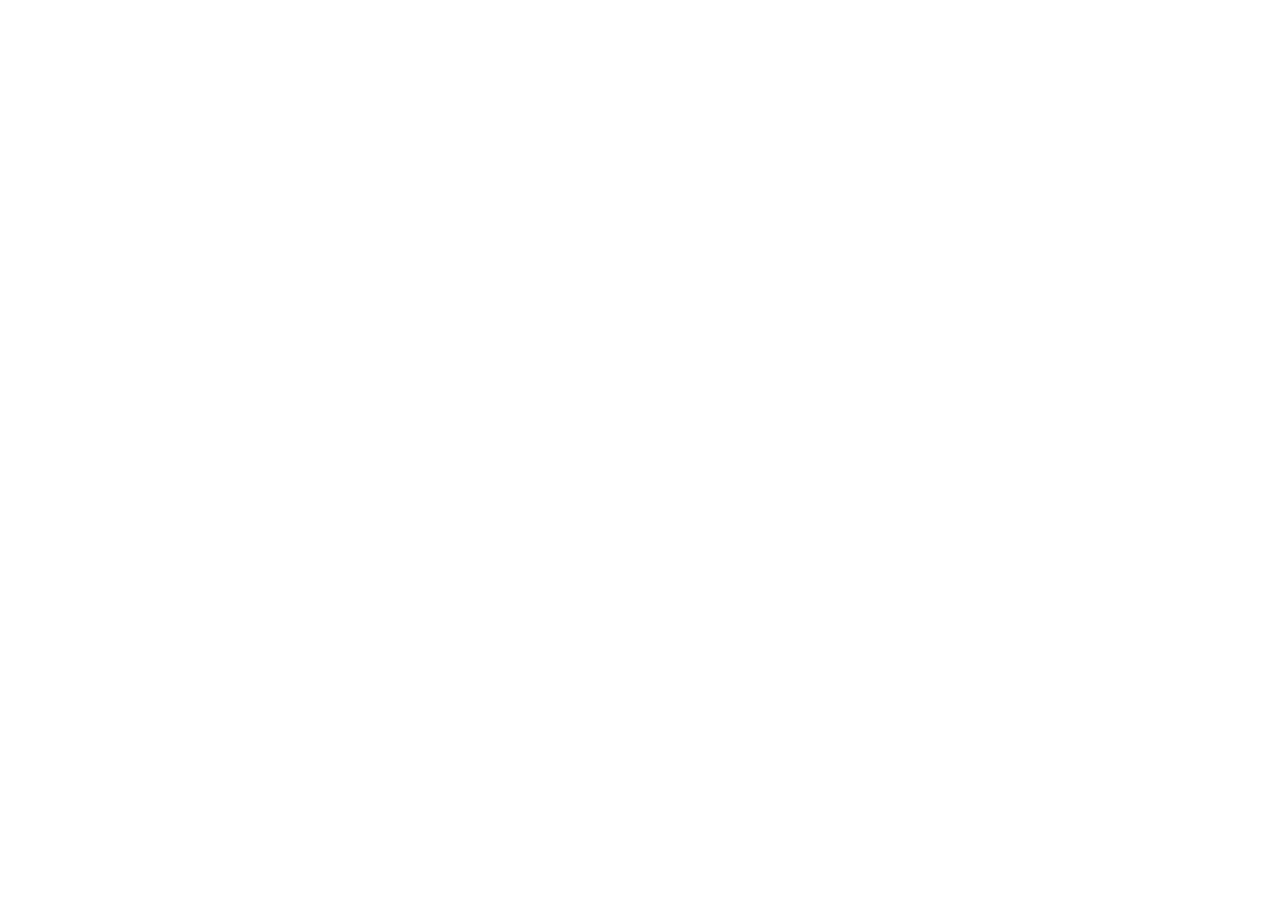
==== web/index.html @ 8dbdd544 "feat: rewrite landing in Flutter Web · responsive, i18n PT/EN, premium aesthetic" ====
<!DOCTYPE html>
<html>
<head>
  <!--
    If you are serving your web app in a path other than the root, change the
    href value below to reflect the base path you are serving from.

    The path provided below has to start and end with a slash "/" in order for
    it to work correctly.

    For more details:
    * https://developer.mozilla.org/en-US/docs/Web/HTML/Element/base

    This is a placeholder for base href that will be replaced by the value of
    the `--base-href` argument provided to `flutter build`.
  -->
  <base href="$FLUTTER_BASE_HREF">

  <meta charset="UTF-8">
  <meta content="IE=Edge" http-equiv="X-UA-Compatible">
  <meta name="description" content="Oligon Technology landing">

  <!-- iOS meta tags & icons -->
  <meta name="mobile-web-app-capable" content="yes">
  <meta name="apple-mobile-web-app-status-bar-style" content="black">
  <meta name="apple-mobile-web-app-title" content="oligon_web">
  <link rel="apple-touch-icon" href="icons/Icon-192.png">

  <!-- Favicon -->
  <link rel="icon" type="image/png" href="favicon.png"/>

  <title>oligon_web</title>
  <link rel="manifest" href="manifest.json">
</head>
<body>
  <!--
    You can customize the "flutter_bootstrap.js" script.
    This is useful to provide a custom configuration to the Flutter loader
    or to give the user feedback during the initialization process.

    For more details:
    * https://docs.flutter.dev/platform-integration/web/initialization
  -->
  <script src="flutter_bootstrap.js" async></script>
</body>
</html>
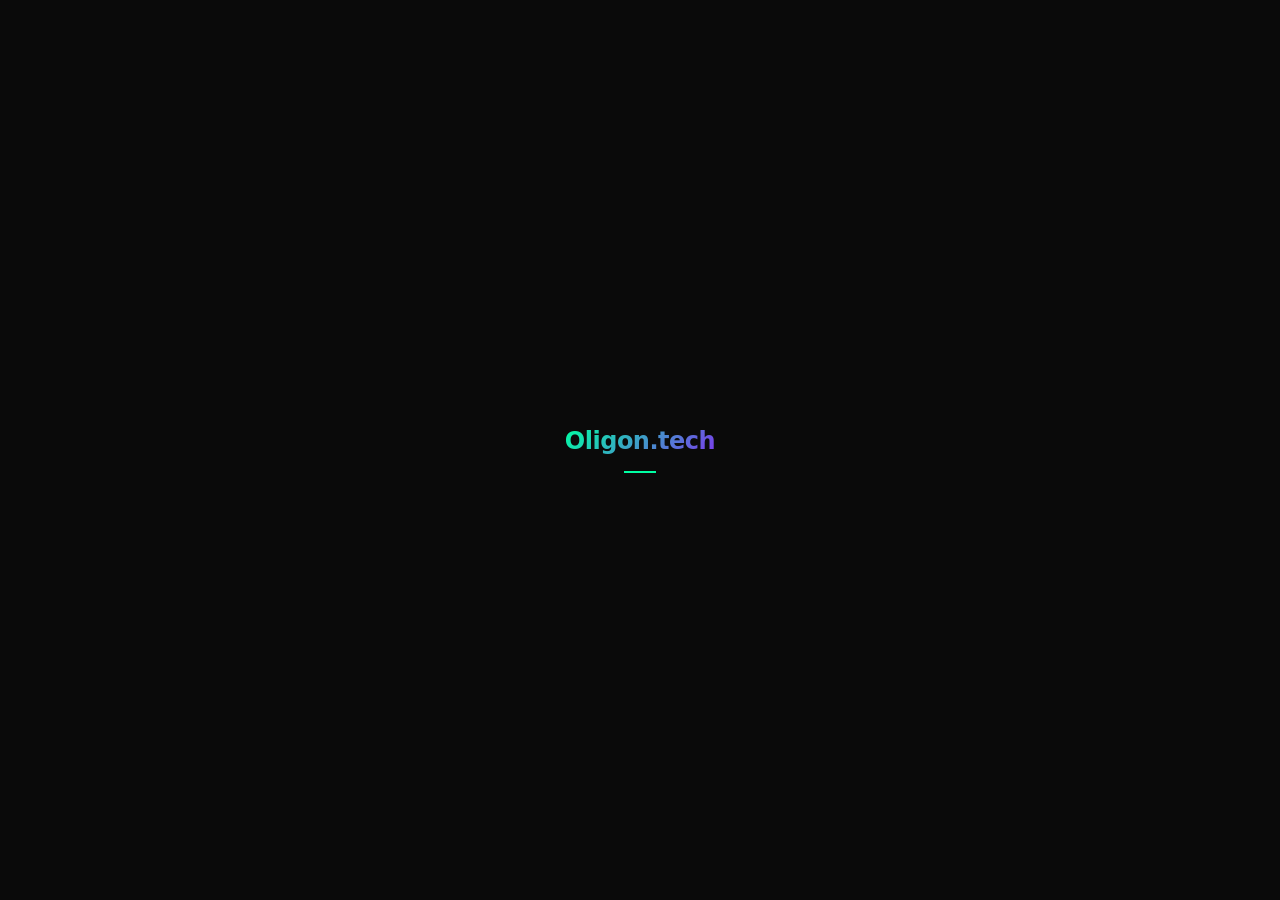
==== commit 8cc99c11: "perf: massive bundle size reduction (35MB → 3.8MB) - Remove canvaskit local; use Google CDN (zero eg" ====
--- a/web/index.html
+++ b/web/index.html
@@ -1,46 +1,80 @@
 <!DOCTYPE html>
-<html>
+<html lang="pt-BR">
 <head>
-  <!--
-    If you are serving your web app in a path other than the root, change the
-    href value below to reflect the base path you are serving from.
-
-    The path provided below has to start and end with a slash "/" in order for
-    it to work correctly.
-
-    For more details:
-    * https://developer.mozilla.org/en-US/docs/Web/HTML/Element/base
-
-    This is a placeholder for base href that will be replaced by the value of
-    the `--base-href` argument provided to `flutter build`.
-  -->
   <base href="$FLUTTER_BASE_HREF">
 
   <meta charset="UTF-8">
   <meta content="IE=Edge" http-equiv="X-UA-Compatible">
-  <meta name="description" content="Oligon Technology landing">
+  <meta name="viewport" content="width=device-width, initial-scale=1, viewport-fit=cover">
+  <meta name="theme-color" content="#0A0A0A">
 
-  <!-- iOS meta tags & icons -->
+  <title>Oligon Technology · Custom software engineering</title>
+  <meta name="description" content="Oligon Technology builds custom software, AI agents and digital products. Senior engineers, modern stack, real outcomes.">
+
+  <!-- Open Graph -->
+  <meta property="og:title" content="Oligon Technology · Custom software engineering">
+  <meta property="og:description" content="Senior engineers building custom software, AI agents and digital products that ship.">
+  <meta property="og:url" content="https://oligontech.com">
+  <meta property="og:type" content="website">
+  <meta name="twitter:card" content="summary_large_image">
+
+  <!-- iOS / PWA -->
   <meta name="mobile-web-app-capable" content="yes">
-  <meta name="apple-mobile-web-app-status-bar-style" content="black">
-  <meta name="apple-mobile-web-app-title" content="oligon_web">
+  <meta name="apple-mobile-web-app-capable" content="yes">
+  <meta name="apple-mobile-web-app-status-bar-style" content="black-translucent">
+  <meta name="apple-mobile-web-app-title" content="Oligon">
   <link rel="apple-touch-icon" href="icons/Icon-192.png">
+  <link rel="icon" type="image/png" href="favicon.png"/>
+  <link rel="manifest" href="manifest.json">
 
-  <!-- Favicon -->
-  <link rel="icon" type="image/png" href="favicon.png"/>
+  <!-- Preconnect a CDN do CanvasKit do Google (zero custo de banda pra nós) -->
+  <link rel="preconnect" href="https://www.gstatic.com" crossorigin>
+  <link rel="dns-prefetch" href="https://fonts.googleapis.com">
+  <link rel="dns-prefetch" href="https://fonts.gstatic.com">
 
-  <title>oligon_web</title>
-  <link rel="manifest" href="manifest.json">
+  <style>
+    /* Splash inline (não bloqueia render do bundle) */
+    html, body { margin:0; padding:0; background:#0A0A0A; color:#fff; height:100%; font-family:-apple-system, BlinkMacSystemFont, "Segoe UI", system-ui, sans-serif; }
+    #splash {
+      position:fixed; inset:0; display:flex; flex-direction:column;
+      align-items:center; justify-content:center; gap:16px;
+      background:#0A0A0A; z-index:9999;
+      transition: opacity .4s ease;
+    }
+    #splash.hidden { opacity:0; pointer-events:none; }
+    .splash-logo {
+      font-size:24px; font-weight:800; letter-spacing:-0.5px;
+      background:linear-gradient(135deg,#00FFA3,#7C3AED);
+      -webkit-background-clip:text; background-clip:text;
+      -webkit-text-fill-color:transparent;
+    }
+    .splash-pulse {
+      width:32px; height:2px; background:#00FFA3;
+      animation: pulse 1.4s ease-in-out infinite;
+    }
+    @keyframes pulse {
+      0%,100% { opacity:.2; transform:scaleX(.4); }
+      50% { opacity:1; transform:scaleX(1); }
+    }
+  </style>
 </head>
 <body>
-  <!--
-    You can customize the "flutter_bootstrap.js" script.
-    This is useful to provide a custom configuration to the Flutter loader
-    or to give the user feedback during the initialization process.
+  <div id="splash">
+    <div class="splash-logo">Oligon.tech</div>
+    <div class="splash-pulse"></div>
+  </div>
 
-    For more details:
-    * https://docs.flutter.dev/platform-integration/web/initialization
-  -->
+  <script>
+    // Esconde splash quando Flutter renderizar
+    window.addEventListener('flutter-first-frame', () => {
+      const s = document.getElementById('splash');
+      if (s) {
+        s.classList.add('hidden');
+        setTimeout(() => s.remove(), 500);
+      }
+    });
+  </script>
+
   <script src="flutter_bootstrap.js" async></script>
 </body>
 </html>
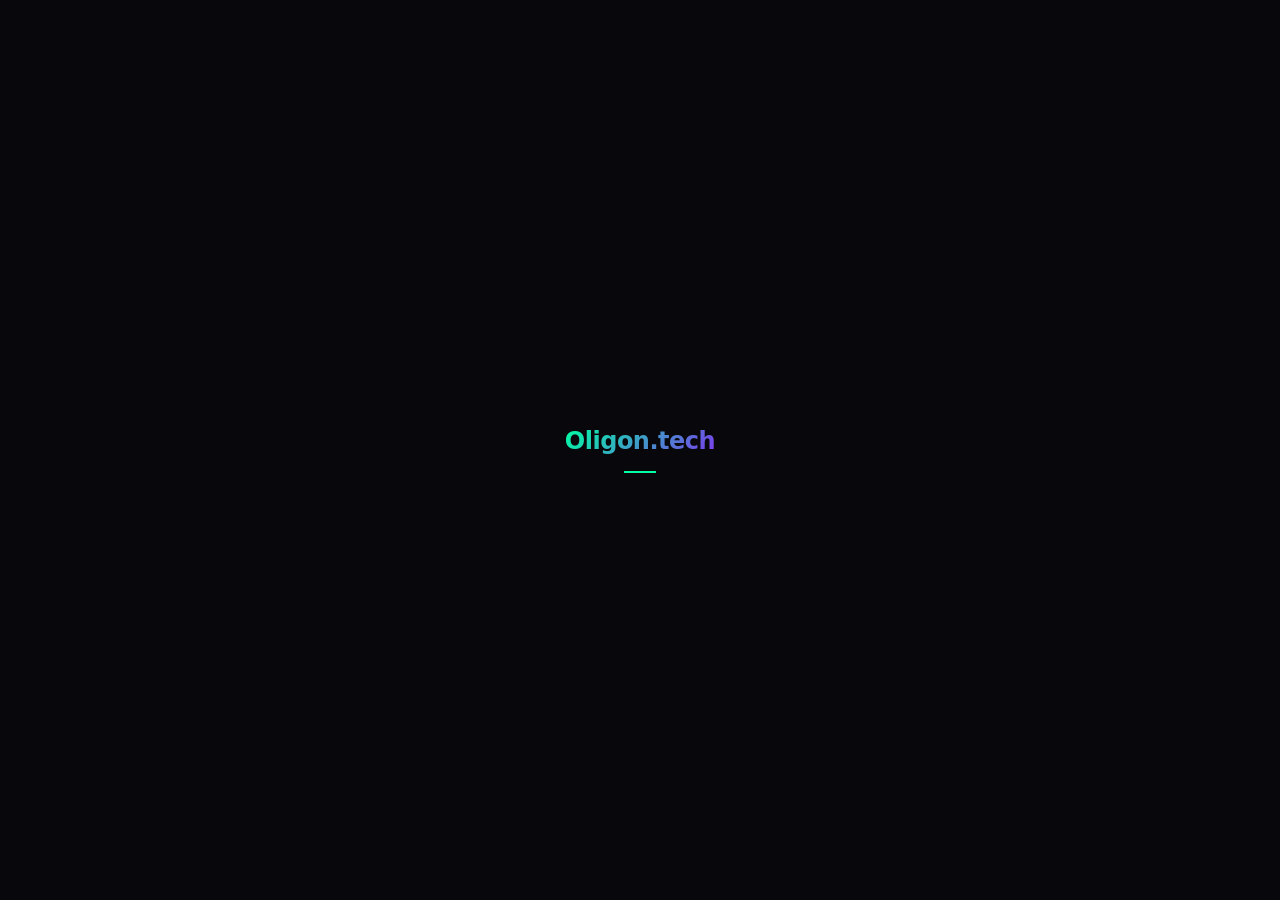
==== commit 95646024: "feat: full SEO + new favicon + assets - New favicon: hexagonal mark with lime/violet gradient + O mo" ====
--- a/web/index.html
+++ b/web/index.html
@@ -1,44 +1,141 @@
 <!DOCTYPE html>
-<html lang="pt-BR">
+<html lang="en">
 <head>
   <base href="$FLUTTER_BASE_HREF">
 
   <meta charset="UTF-8">
   <meta content="IE=Edge" http-equiv="X-UA-Compatible">
   <meta name="viewport" content="width=device-width, initial-scale=1, viewport-fit=cover">
-  <meta name="theme-color" content="#0A0A0A">
+  <meta name="theme-color" content="#08080C">
+  <meta name="color-scheme" content="dark">
 
-  <title>Oligon Technology · Custom software engineering</title>
-  <meta name="description" content="Oligon Technology builds custom software, AI agents and digital products. Senior engineers, modern stack, real outcomes.">
+  <title>Oligon Technology · Custom software, AI agents and digital products</title>
+  <meta name="description" content="Senior engineering team building custom software, AI agents and digital products that ship. Flutter, Next.js, Go, Python, AI/LLM integrations.">
+  <meta name="keywords" content="software development, AI agents, custom software, Flutter, mobile apps, Next.js, Go, Python, LLM, machine learning, software house, engineering">
+  <meta name="author" content="Oligon Technology">
+  <meta name="application-name" content="Oligon Technology">
+  <meta name="generator" content="Flutter">
+  <link rel="canonical" href="https://oligontech.com">
 
-  <!-- Open Graph -->
-  <meta property="og:title" content="Oligon Technology · Custom software engineering">
-  <meta property="og:description" content="Senior engineers building custom software, AI agents and digital products that ship.">
+  <!-- Robots -->
+  <meta name="robots" content="index, follow, max-image-preview:large, max-snippet:-1">
+  <meta name="googlebot" content="index, follow">
+
+  <!-- Open Graph (Facebook, LinkedIn, WhatsApp) -->
+  <meta property="og:title" content="Oligon Technology · Custom software that ships">
+  <meta property="og:description" content="Senior engineers building custom software, AI agents and digital products. Flutter, Next.js, Go, Python, AI/LLM.">
   <meta property="og:url" content="https://oligontech.com">
+  <meta property="og:site_name" content="Oligon Technology">
   <meta property="og:type" content="website">
+  <meta property="og:locale" content="en_US">
+  <meta property="og:locale:alternate" content="pt_BR">
+  <meta property="og:locale:alternate" content="es_ES">
+  <meta property="og:locale:alternate" content="fr_FR">
+  <meta property="og:image" content="https://oligontech.com/og-image.png">
+  <meta property="og:image:secure_url" content="https://oligontech.com/og-image.png">
+  <meta property="og:image:type" content="image/png">
+  <meta property="og:image:width" content="1200">
+  <meta property="og:image:height" content="630">
+  <meta property="og:image:alt" content="Oligon Technology · Custom software that ships">
+
+  <!-- Twitter Cards -->
   <meta name="twitter:card" content="summary_large_image">
+  <meta name="twitter:title" content="Oligon Technology · Custom software that ships">
+  <meta name="twitter:description" content="Senior engineers building custom software, AI agents and digital products.">
+  <meta name="twitter:image" content="https://oligontech.com/og-image.png">
+  <meta name="twitter:image:alt" content="Oligon Technology">
 
   <!-- iOS / PWA -->
   <meta name="mobile-web-app-capable" content="yes">
   <meta name="apple-mobile-web-app-capable" content="yes">
   <meta name="apple-mobile-web-app-status-bar-style" content="black-translucent">
   <meta name="apple-mobile-web-app-title" content="Oligon">
+  <meta name="format-detection" content="telephone=no">
+
+  <!-- Favicons -->
+  <link rel="icon" type="image/svg+xml" href="favicon.svg">
+  <link rel="icon" type="image/png" sizes="32x32" href="favicon-32.png">
+  <link rel="icon" type="image/png" href="favicon.png">
   <link rel="apple-touch-icon" href="icons/Icon-192.png">
-  <link rel="icon" type="image/png" href="favicon.png"/>
   <link rel="manifest" href="manifest.json">
 
-  <!-- Preconnect a CDN do CanvasKit do Google (zero custo de banda pra nós) -->
+  <!-- Performance hints -->
   <link rel="preconnect" href="https://www.gstatic.com" crossorigin>
   <link rel="dns-prefetch" href="https://fonts.googleapis.com">
   <link rel="dns-prefetch" href="https://fonts.gstatic.com">
 
+  <!-- Structured data (JSON-LD) -->
+  <script type="application/ld+json">
+  {
+    "@context": "https://schema.org",
+    "@type": "Organization",
+    "name": "Oligon Technology",
+    "alternateName": "Oligon",
+    "url": "https://oligontech.com",
+    "logo": "https://oligontech.com/icons/Icon-512.png",
+    "image": "https://oligontech.com/og-image.png",
+    "description": "Senior engineering team building custom software, AI agents and digital products.",
+    "foundingDate": "2025",
+    "email": "contact@oligontech.com",
+    "sameAs": [
+      "https://github.com/gogoncalves"
+    ],
+    "knowsAbout": [
+      "Software Engineering",
+      "AI Agents",
+      "Large Language Models",
+      "Flutter",
+      "Next.js",
+      "Go",
+      "Python",
+      "Cloud Infrastructure",
+      "Mobile Development",
+      "Web Development"
+    ]
+  }
+  </script>
+  <script type="application/ld+json">
+  {
+    "@context": "https://schema.org",
+    "@type": "WebSite",
+    "name": "Oligon Technology",
+    "url": "https://oligontech.com",
+    "inLanguage": ["en", "pt-BR", "es", "fr"],
+    "publisher": {
+      "@type": "Organization",
+      "name": "Oligon Technology",
+      "url": "https://oligontech.com"
+    }
+  }
+  </script>
+  <script type="application/ld+json">
+  {
+    "@context": "https://schema.org",
+    "@type": "ProfessionalService",
+    "name": "Oligon Technology",
+    "url": "https://oligontech.com",
+    "image": "https://oligontech.com/og-image.png",
+    "priceRange": "$$$",
+    "address": {
+      "@type": "PostalAddress",
+      "addressCountry": "BR"
+    },
+    "serviceType": [
+      "Custom Software Development",
+      "AI Agent Development",
+      "Mobile App Development",
+      "Web Application Development",
+      "Cloud Infrastructure"
+    ]
+  }
+  </script>
+
   <style>
-    /* Splash inline (não bloqueia render do bundle) */
-    html, body { margin:0; padding:0; background:#0A0A0A; color:#fff; height:100%; font-family:-apple-system, BlinkMacSystemFont, "Segoe UI", system-ui, sans-serif; }
+    html, body { margin:0; padding:0; background:#08080C; color:#fff; height:100%; font-family:-apple-system, BlinkMacSystemFont, "Segoe UI", system-ui, sans-serif; }
     #splash {
       position:fixed; inset:0; display:flex; flex-direction:column;
       align-items:center; justify-content:center; gap:16px;
-      background:#0A0A0A; z-index:9999;
+      background:#08080C; z-index:9999;
       transition: opacity .4s ease;
     }
     #splash.hidden { opacity:0; pointer-events:none; }
@@ -59,13 +156,19 @@
   </style>
 </head>
 <body>
+  <noscript>
+    <div style="padding:40px 24px;text-align:center;">
+      <h1>Oligon Technology</h1>
+      <p>This site requires JavaScript. Contact us at <a href="mailto:contact@oligontech.com" style="color:#00FFA3">contact@oligontech.com</a>.</p>
+    </div>
+  </noscript>
+
   <div id="splash">
     <div class="splash-logo">Oligon.tech</div>
     <div class="splash-pulse"></div>
   </div>
 
   <script>
-    // Esconde splash quando Flutter renderizar
     window.addEventListener('flutter-first-frame', () => {
       const s = document.getElementById('splash');
       if (s) {
